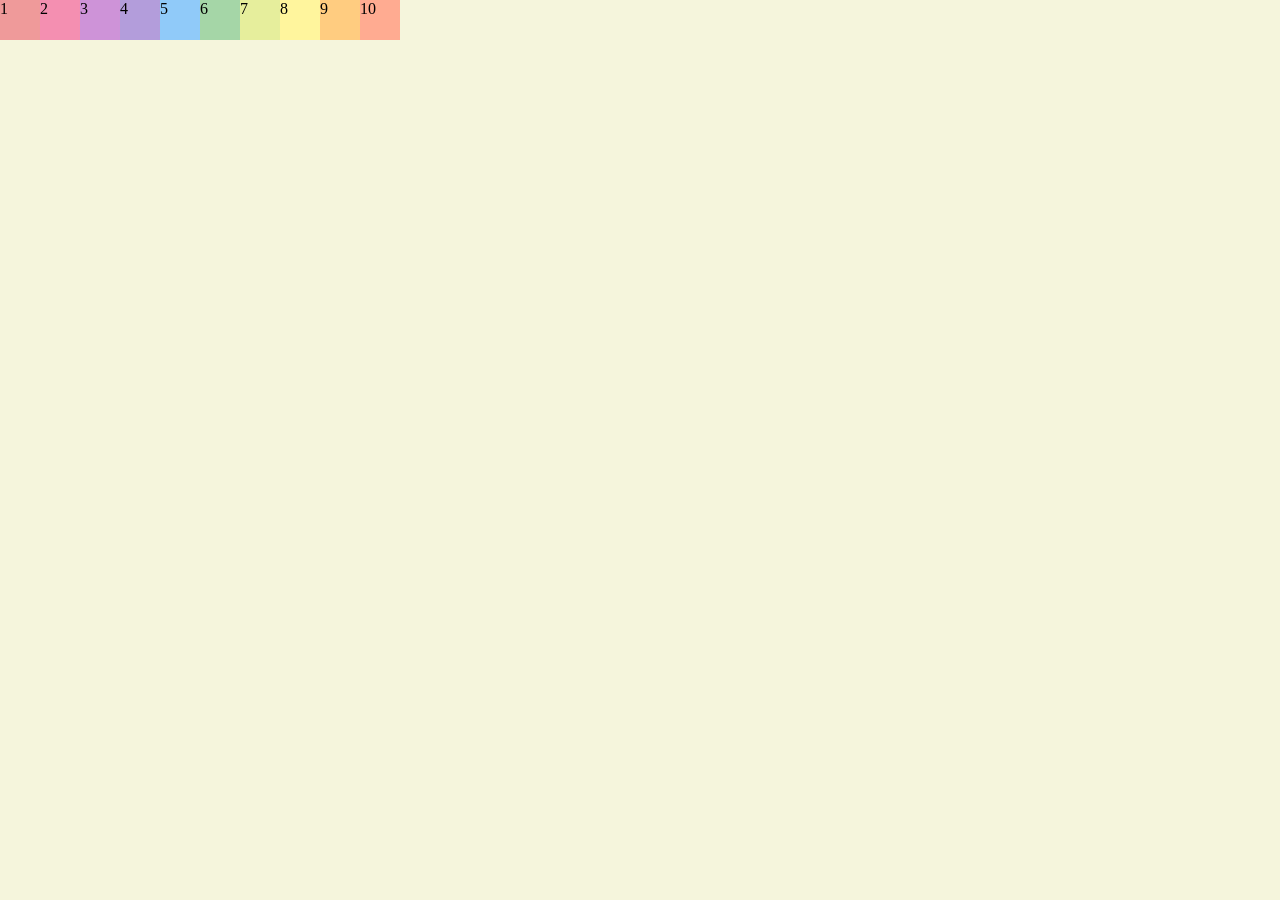
==== Flexbox/FlexTest.html @ ea9e148f "📑 :: FlexBox Study" ====
<!DOCTYPE html>
<html lang="en">
  <head>
    <meta charset="UTF-8" />
    <meta name="viewport" content="width=device-width, initial-scale=1.0" />
    <title>FlexBox Test</title>
    <link rel="stylesheet" href="Flex.CSS" />
  </head>
  <body>
    <div class="container">
      <div class="item item1">1</div>
      <div class="item item2">2</div>
      <div class="item item3">3</div>
      <div class="item item4">4</div>
      <div class="item item5">5</div>
      <div class="item item6">6</div>
      <div class="item item7">7</div>
      <div class="item item8">8</div>
      <div class="item item9">9</div>
      <div class="item item10">10</div>
    </div>
  </body>
</html>
---- Flexbox/Flex.CSS ----
body {
  margin: 0px;
}

.container {
  background: beige;
  height: 100vh; /* vh : viewport height */
  display: flex;
  flex-direction: row;
  flex-wrap: nowrap;
  /*    flex-direction + flex-wrap : flex-flow
  /*    flex-flow : row nowrap  */
}

.item {
  width: 40px;
  height: 40px;
}
.item1 {
  background: #ef9a9a;
}
.item2 {
  background: #f48fb1;
}
.item3 {
  background: #ce93d8;
}
.item4 {
  background: #b39ddb;
}
.item5 {
  background: #90caf9;
}
.item6 {
  background: #a5d6a7;
}
.item7 {
  background: #e6ee9c;
}
.item8 {
  background: #fff59d;
}
.item9 {
  background: #ffcc80;
}
.item10 {
  background: #ffab91;
}
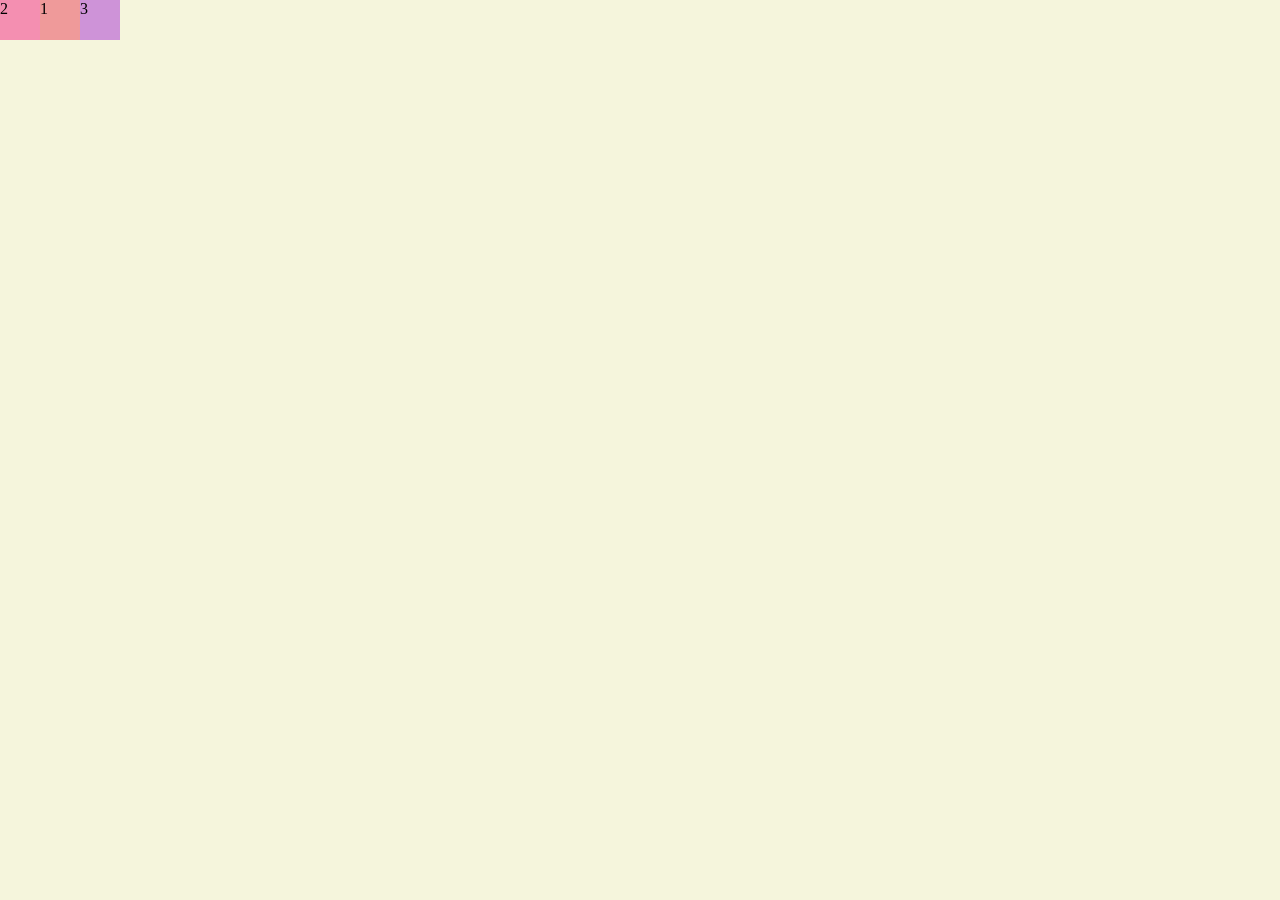
==== commit 64da0615: "⚡️ :: 태그 수 줄임 + order 추가" ====
--- a/Flexbox/FlexTest.html
+++ b/Flexbox/FlexTest.html
@@ -11,13 +11,6 @@
       <div class="item item1">1</div>
       <div class="item item2">2</div>
       <div class="item item3">3</div>
-      <div class="item item4">4</div>
-      <div class="item item5">5</div>
-      <div class="item item6">6</div>
-      <div class="item item7">7</div>
-      <div class="item item8">8</div>
-      <div class="item item9">9</div>
-      <div class="item item10">10</div>
     </div>
   </body>
 </html>
--- a/Flexbox/Flex.CSS
+++ b/Flexbox/Flex.CSS
@@ -18,31 +18,13 @@
 }
 .item1 {
   background: #ef9a9a;
+  order: 2;
 }
 .item2 {
   background: #f48fb1;
+  order: 1;
 }
 .item3 {
   background: #ce93d8;
+  order: 3;
 }
-.item4 {
-  background: #b39ddb;
-}
-.item5 {
-  background: #90caf9;
-}
-.item6 {
-  background: #a5d6a7;
-}
-.item7 {
-  background: #e6ee9c;
-}
-.item8 {
-  background: #fff59d;
-}
-.item9 {
-  background: #ffcc80;
-}
-.item10 {
-  background: #ffab91;
-}
